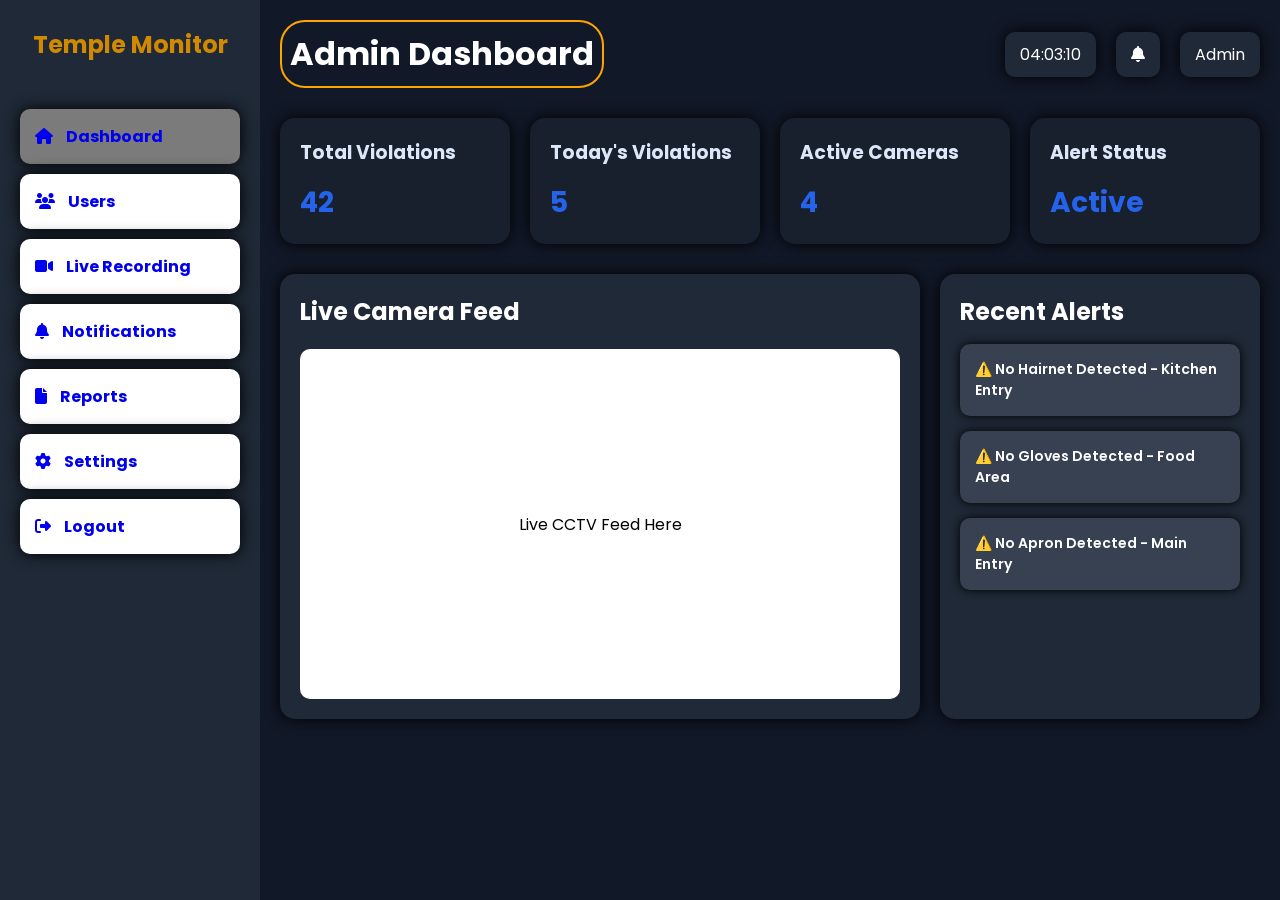
==== admin/dashboard.html @ a0badbc6 "first commit" ====
<!-- admin/dashboard.html -->

<!DOCTYPE html>
<html lang="en">
<head>
    <meta charset="UTF-8">
    <meta name="viewport" content="width=device-width, initial-scale=1.0">
    <title>Admin Dashboard</title>

    <!-- CSS -->
    <link rel="stylesheet" href="../css/admin.css">

    <!-- FONT AWESOME -->
    <link rel="stylesheet"
    href="https://cdnjs.cloudflare.com/ajax/libs/font-awesome/6.5.1/css/all.min.css">
</head>

<body>

    <!-- SIDEBAR -->
    <div class="sidebar">

        <div class="logo">
            <h2>Temple Monitor</h2>
        </div>
        <ul>

    <li class="active">
        <a href="dashboard.html">
            <i class="fa-solid fa-house"></i>
            Dashboard
        </a>
    </li>

    <li>
        <a href="users.html">
            <i class="fa-solid fa-users"></i>
            Users
        </a>
    </li>

    <li>
        <a href="live-recording.html">
            <i class="fa-solid fa-video"></i>
            Live Recording
        </a>
    </li>

    <li>
        <a href="notifications.html">
            <i class="fa-solid fa-bell"></i>
            Notifications
        </a>
    </li>

    <li>
        <a href="reports.html">
            <i class="fa-solid fa-file"></i>
            Reports
        </a>
    </li>

    <li>
        <a href="settings.html">
            <i class="fa-solid fa-gear"></i>
            Settings
        </a>
    </li>

    <li>
        <a href="../login.html">
            <i class="fa-solid fa-right-from-bracket"></i>
            Logout
        </a>
    </li>

</ul>

       

    </div>

    <!-- MAIN CONTENT -->
    <div class="main-content">

        <!-- TOP NAVBAR -->
        <div class="topbar">

            <h1>Admin Dashboard</h1>

            <div class="topbar-right">

                <!-- CLOCK -->
                <div class="clock" id="clock">
                    00:00:00
                </div>

                <!-- NOTIFICATION -->
                <div class="notification">
                    <i class="fa-solid fa-bell"></i>
                </div>

                <!-- PROFILE -->
                <div class="profile">
                    Admin
                </div>

            </div>

        </div>

        <!-- CARDS -->
        <div class="cards">

            <div class="card">
                <h3>Total Violations</h3>
                <p>42</p>
            </div>

            <div class="card">
                <h3>Today's Violations</h3>
                <p>5</p>
            </div>

            <div class="card">
                <h3>Active Cameras</h3>
                <p>4</p>
            </div>

            <div class="card">
                <h3>Alert Status</h3>
                <p>Active</p>
            </div>

        </div>

        <!-- CONTENT AREA -->
        <div class="content-area">

            <!-- LIVE FEED -->
            <div class="live-feed">

                <h2>Live Camera Feed</h2>

                <div class="video-placeholder">
                    Live CCTV Feed Here
                </div>

            </div>

            <!-- RECENT ALERTS -->
            <div class="recent-alerts">

                <h2>Recent Alerts</h2>

                <div class="alert-box">
                    ⚠️ No Hairnet Detected - Kitchen Entry
                </div>

                <div class="alert-box">
                    ⚠️ No Gloves Detected - Food Area
                </div>

                <div class="alert-box">
                    ⚠️ No Apron Detected - Main Entry
                </div>

            </div>

        </div>

    </div>

    <!-- JS -->
    <script src="../js/admin.js"></script>

</body>
</html>
---- css/admin.css ----
/* css/admin.css */

@import url('https://fonts.googleapis.com/css2?family=Poppins:wght@300;400;500;600&display=swap');

*{
    margin: 0;
    padding: 0;
    box-sizing: border-box;
    font-family: "Poppins", sans-serif;
}

body{
    background-color: #111827;
    display: flex;
    min-height: 100vh;
    color: white;
   /*  background-image:url("https://wallpaperbat.com/img/72796705-krishna-wallpaper-for-deskk.jpg");*/
     background-size:cover;
     background-position:cen
}

/* SIDEBAR */
.sidebar{
    width: 260px;
    background-color: #1f2937;
    padding: 20px;
    position: fixed;
    height: 100%;
}

.logo{
    text-align: center;
    margin-bottom: 40px;
}
.logo h2{
     color: rgb(209, 137, 2);
     border-radius:10px;
     padding:7px;
     
}

.sidebar ul{
    list-style: none;
}


.sidebar ul li{
    padding:15px;
    margin-bottom:10px;
    border-radius:10px;
    cursor:pointer;
    transition:0.3s;
    background-color:white;
   font-weight:700;
    box-shadow:0px 0px  15px black;
}

.sidebar ul li:hover{
    background-color:rgb(254, 169, 11);
    color:black;
}
.sidebar ul .active{
    background-color:rgb(124, 123, 123);
    color:white;
}
a{
    text-decoration:none;
}


.sidebar ul li i{
    margin-right: 10px;
}

/* MAIN CONTENT */
.main-content{
    margin-left: 260px;
    width: calc(100% - 260px);
    padding: 20px;
}

/* TOPBAR */
.topbar{
    display: flex;
    justify-content: space-between;
    align-items: center;
    margin-bottom: 30px;
}
.topbar h1{

    padding:8px 8px;
    border-radius:25px;
    border:2px solid orange;
}

.topbar-right{
    display: flex;
    align-items: center;
    gap: 20px;
}

.clock,
.notification,
.profile{
    background-color: #1f2937;
    padding: 10px 15px;
    border-radius: 10px;
     box-shadow:0px 0px  15px black;
}

/* CARDS */
.cards{
    display: grid;
    grid-template-columns: repeat(4, 1fr);
    gap: 20px;
    margin-bottom: 30px;
    
}

.card{
    background-color: #18202d;
    padding: 20px;
    border-radius: 15px;
     box-shadow:0px 0px  15px black;
}

.card h3{
    margin-bottom: 15px;
    color: #dce7f9;
}

.card p{
    font-size: 28px;
    font-weight: bold;
    color: #2563eb;
}

/* CONTENT AREA */
.content-area{
    display: grid;
    grid-template-columns: 2fr 1fr;
    gap: 20px;
}

/* LIVE FEED */
.live-feed{
    background-color: #1f2937;
    padding: 20px;
    border-radius: 15px;
     box-shadow:0px 0px  15px black;
}

.video-placeholder{
    margin-top: 20px;
    height: 350px;
    background-color:white;
    border-radius: 10px;

    display: flex;
    justify-content: center;
    align-items: center;

    color: black;
}

/* ALERTS */
.recent-alerts{
    background-color: #1f2937;
    padding: 20px;
    border-radius: 15px;
     box-shadow:0px 0px  15px black;
}

.alert-box{
    background-color: #374151;
    padding: 15px;
    border-radius: 10px;
    margin-top: 15px;
    font-size: 14px;
      box-shadow:0px 0px 10px black;
      font-weight:600;

}

/* MOBILE RESPONSIVE */
@media screen and (max-width: 992px){

    .cards{
        grid-template-columns: repeat(2, 1fr);
    }

    .content-area{
        grid-template-columns: 1fr;
    }

}

@media screen and (max-width: 768px){

    body{
        flex-direction: column;
    }

    .sidebar{
        width: 100%;
        height: auto;
        position: relative;
    }

    .main-content{
        margin-left: 0;
        width: 100%;
    }

    .topbar{
        flex-direction: column;
        gap: 15px;
        align-items: flex-start;
    }

    .cards{
        grid-template-columns: 1fr;
    }

    .video-placeholder{
        height: 250px;
    }

}

@media screen and (max-width: 500px){

    .sidebar ul li{
        font-size: 14px;
        padding: 12px;
    }

    .topbar h1{
        font-size: 22px;
    }

    .card p{
        font-size: 22px;
    }

    .video-placeholder{
        height: 200px;
    }

}
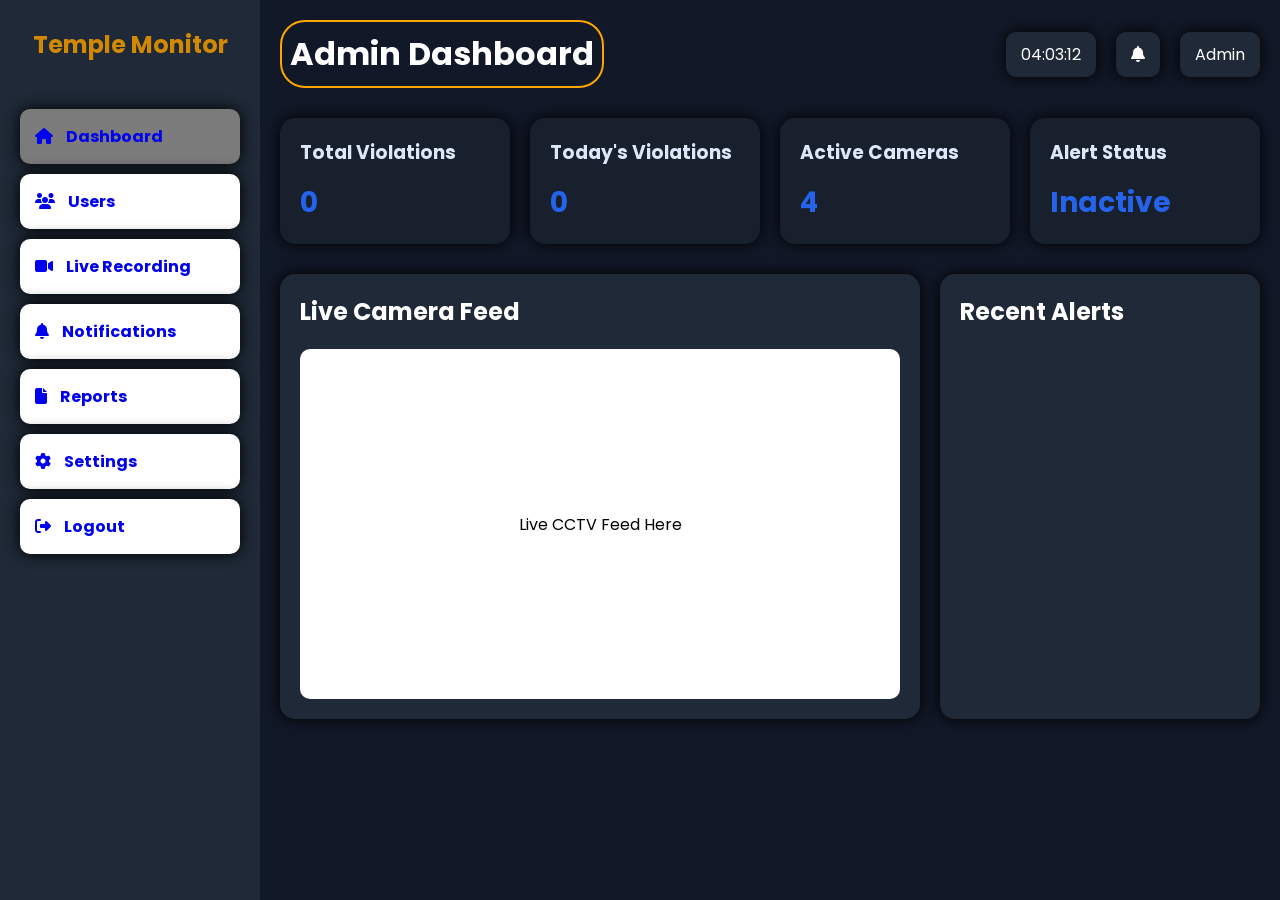
==== commit 3f81f287: "login sytem and sqlite use" ====
--- a/admin/dashboard.html
+++ b/admin/dashboard.html
@@ -109,30 +109,30 @@
 
         </div>
 
-        <!-- CARDS -->
-        <div class="cards">
+   <!-- CARDS -->
+<div class="cards">
 
-            <div class="card">
-                <h3>Total Violations</h3>
-                <p>42</p>
-            </div>
+    <div class="card">
+        <h3>Total Violations</h3>
+        <p id="totalViolations">0</p>
+    </div>
 
-            <div class="card">
-                <h3>Today's Violations</h3>
-                <p>5</p>
-            </div>
+    <div class="card">
+        <h3>Today's Violations</h3>
+        <p id="todayViolations">0</p>
+    </div>
 
-            <div class="card">
-                <h3>Active Cameras</h3>
-                <p>4</p>
-            </div>
+    <div class="card">
+        <h3>Active Cameras</h3>
+        <p id="activeCameras">4</p>
+    </div>
 
-            <div class="card">
-                <h3>Alert Status</h3>
-                <p>Active</p>
-            </div>
+    <div class="card">
+        <h3>Alert Status</h3>
+        <p id="alertStatus">Inactive</p>
+    </div>
 
-        </div>
+</div>
 
         <!-- CONTENT AREA -->
         <div class="content-area">
@@ -149,23 +149,15 @@
             </div>
 
             <!-- RECENT ALERTS -->
-            <div class="recent-alerts">
+    <div class="recent-alerts">
 
-                <h2>Recent Alerts</h2>
+    <h2>Recent Alerts</h2>
 
-                <div class="alert-box">
-                    ⚠️ No Hairnet Detected - Kitchen Entry
-                </div>
+    <div id="recentAlertsContainer">
 
-                <div class="alert-box">
-                    ⚠️ No Gloves Detected - Food Area
-                </div>
+    </div>
 
-                <div class="alert-box">
-                    ⚠️ No Apron Detected - Main Entry
-                </div>
-
-            </div>
+</div>
 
         </div>
 
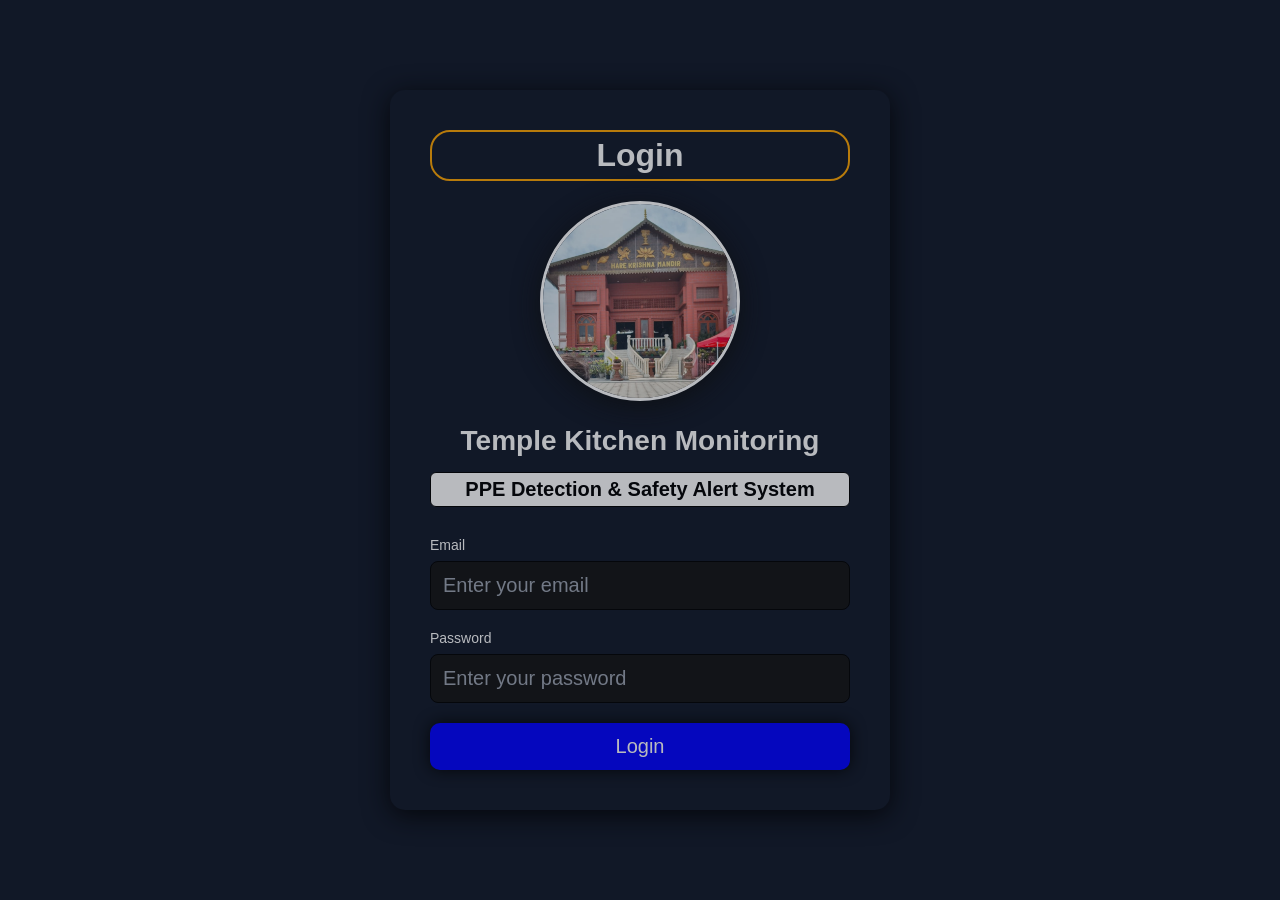
==== commit 3c6e2390: "some improvement" ====
--- a/admin/dashboard.html
+++ b/admin/dashboard.html
@@ -68,7 +68,7 @@
     </li>
 
     <li>
-        <a href="../login.html">
+        <a href="../index.html" id="logoutBtn">
             <i class="fa-solid fa-right-from-bracket"></i>
             Logout
         </a>
@@ -103,7 +103,10 @@
                 <!-- PROFILE -->
                 <div class="profile">
                     Admin
-                </div>
+                </div> 
+
+
+                
 
             </div>
 
